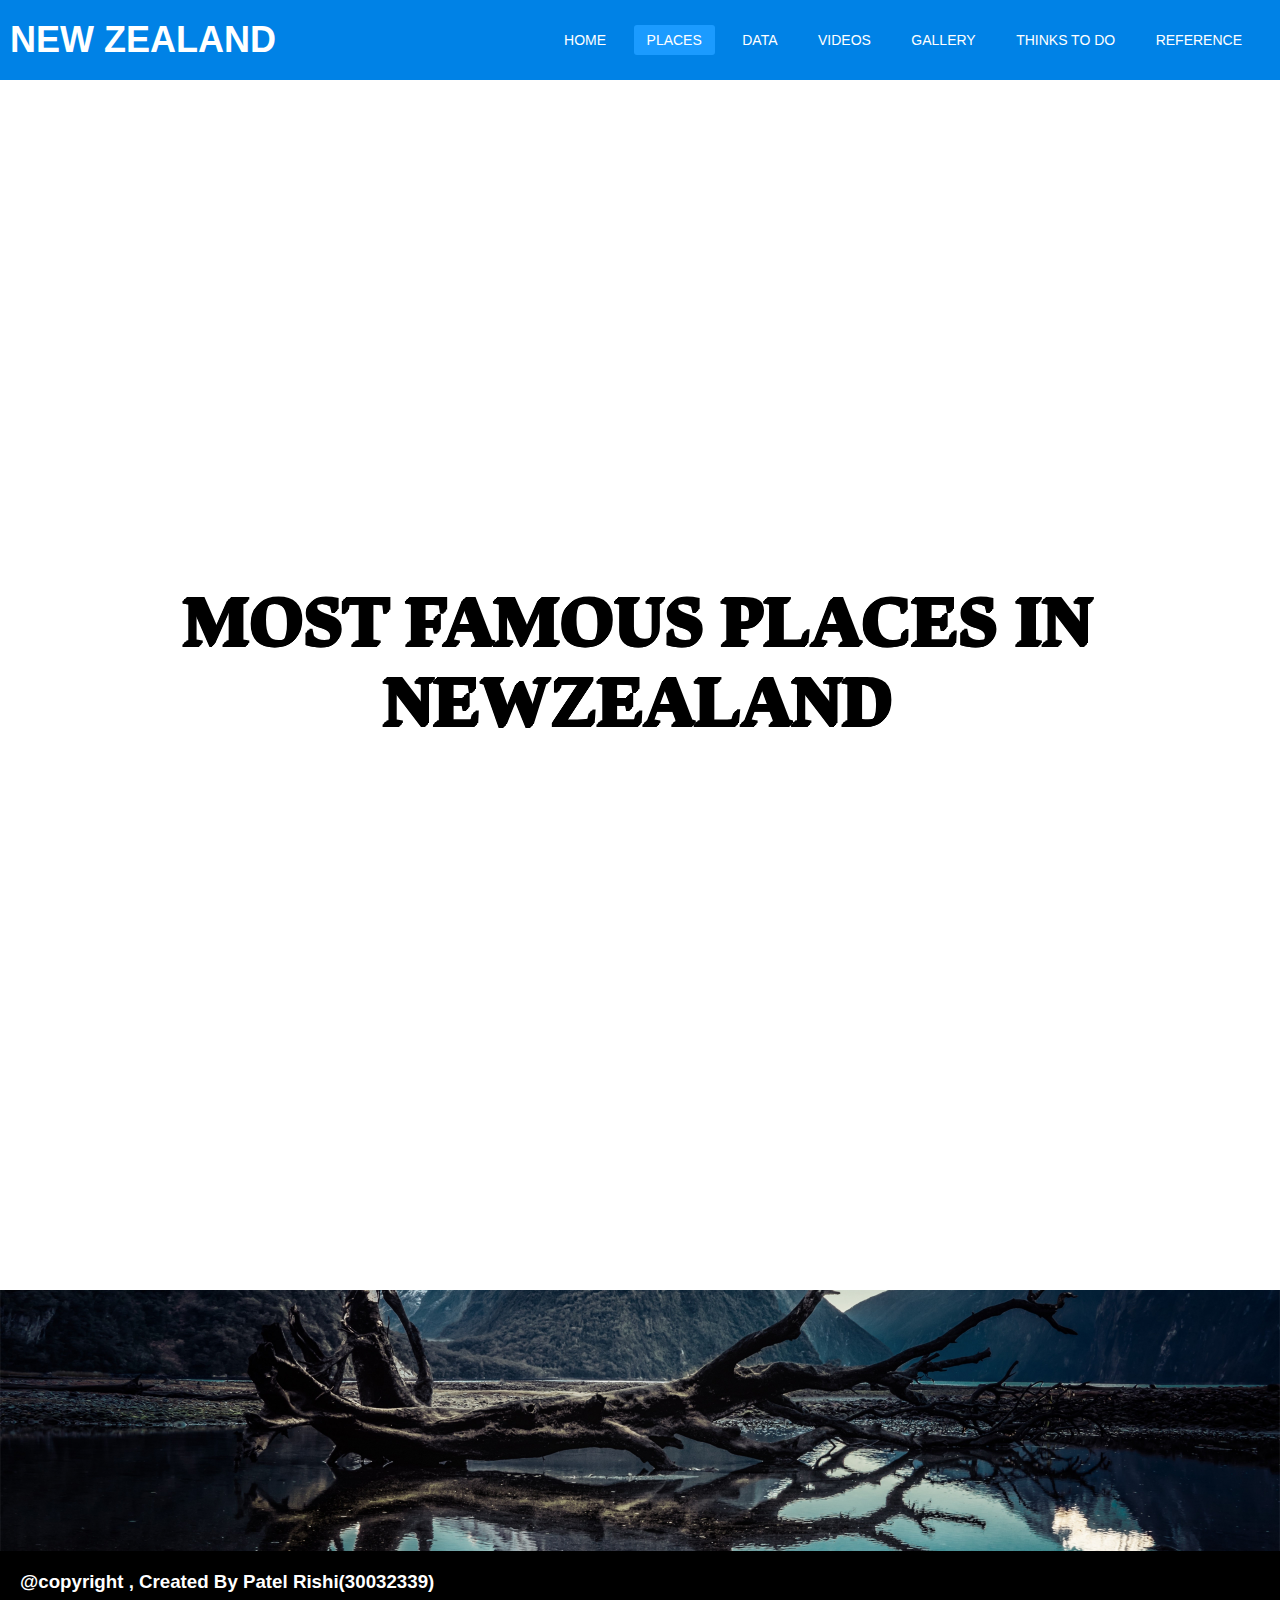
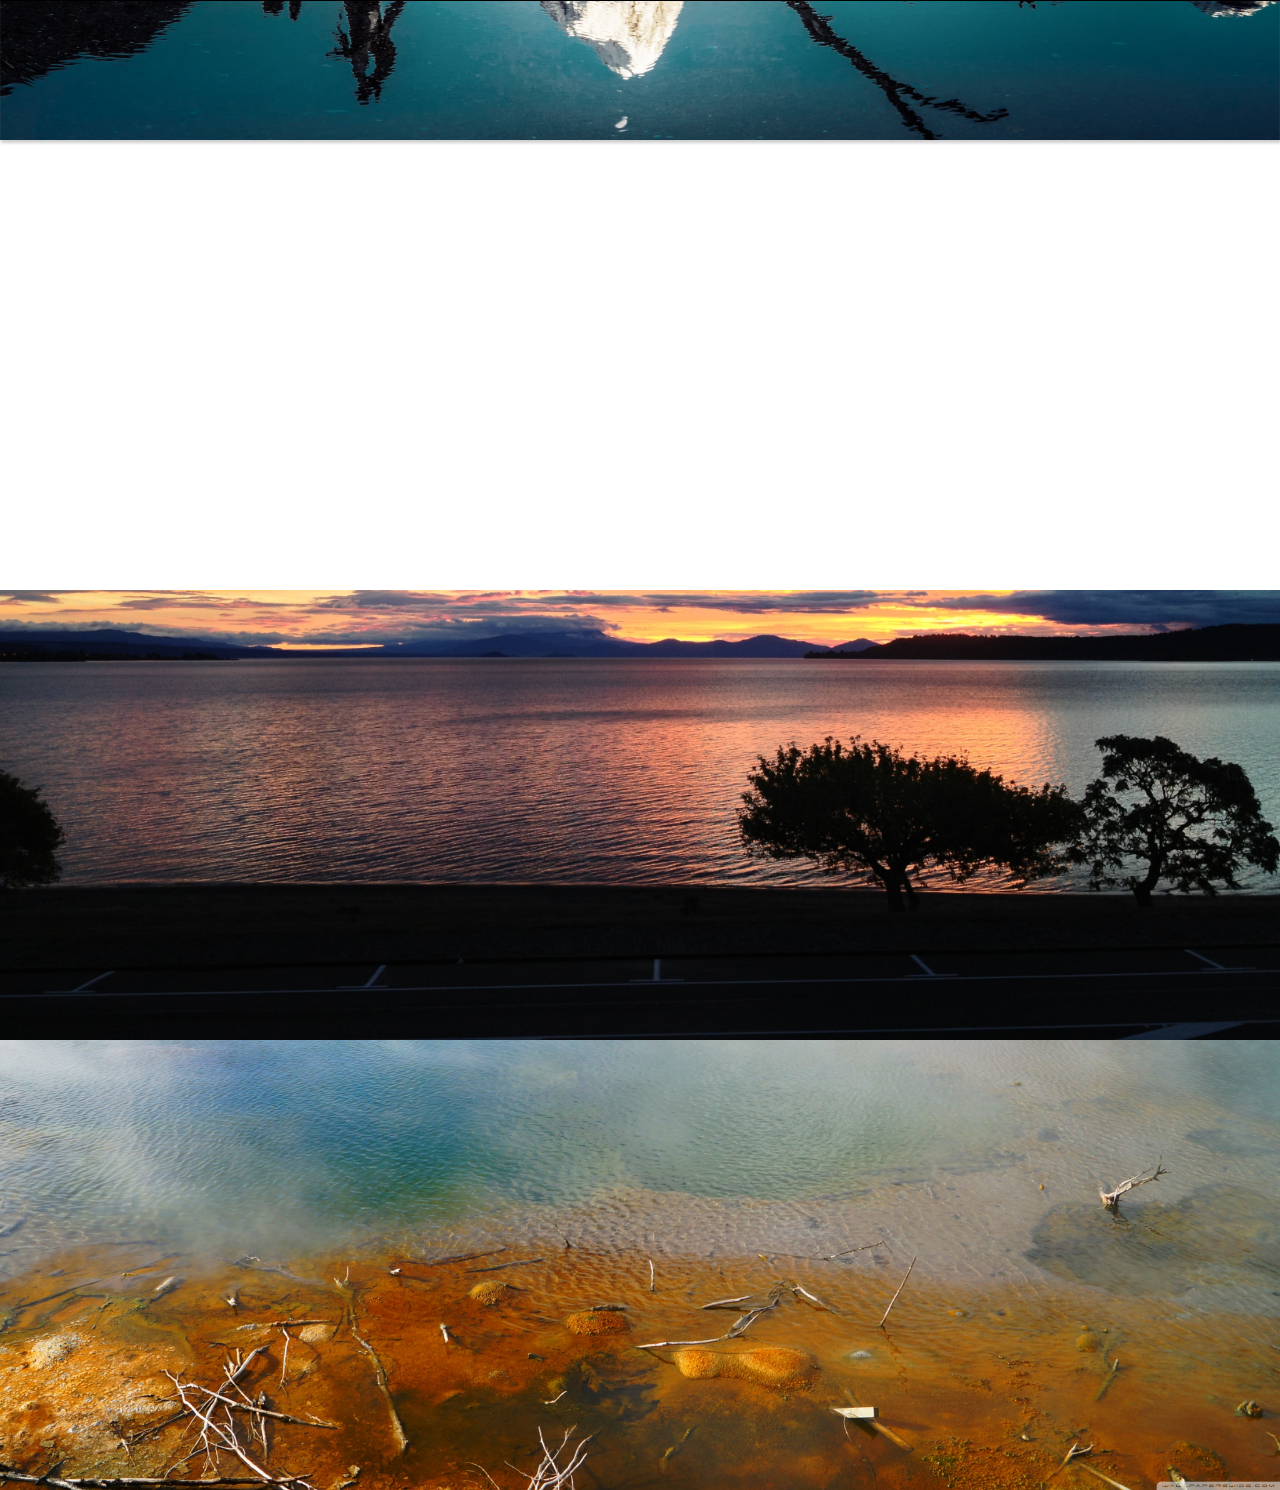
==== about.html @ 1082c2b6 "comimit" ====
<!DOCTYPE html>
<html lang="en">
  <head>
    <meta charset="UTF-8">
    <meta name="viewport" content="width=device-width, initial-scale=1.0">
    <meta http-equiv="X-UA-Compatible" content="ie=edge">
    <title>PLACES</title>
    <script src="https://kit.fontawesome.com/a076d05399.js"></script>
    <link rel="stylesheet" href="css/style.css">
    <link rel="stylesheet" type="text/css" href="https://cdnjs.cloudflare.com/ajax/libs/Swiper/3.4.1/css/swiper.min.css" />
    <link rel="stylesheet" type="text/css" href="https://use.fontawesome.com/releases/v5.0.13/css/all.css" />
    <link rel="stylesheet" href="css/animation.min.css">
    <script src="https://ajax.googleapis.com/ajax/libs/jquery/1.11.0/jquery.min.js"></script>
    <script src="js/parallax.min.js"></script>
  </head>
  <body>
    <nav>
        <input type="checkbox" id="check">
        <label for="check" class="checkbtn">
            <i class="fas  fa-bars"></i>

        </label>
        <label  class="logo">
            NEW ZEALAND</label>
        <ul>
            <li><a href="index.html">HOME</a></li>
            <li><a  class="active" href="about.html">PLACES</a></li>
            <li><a href="csv-button.html">DATA</a></li>
            <li><a   href="video.html">VIDEOS</a></li>
            <li><a href="image.html">GALLERY</a></li>
            <li><a href="thinktodo.html">THINKS TO DO</a></li>
            <li><a href="reference.html">REFERENCE</a></li>
        </ul>
    </nav>
    <section>
        <div class="parallax-window" data-parallax="scroll" data-image-src="https://cn.pling.com/img/3/1/9/7/49e4790e43e3cb6b3326fa8f7922abbafbae.jpg">
        </div>
    </section>
      <div class="heading">
        <h2 class="animated fadeInLeft">MOST FAMOUS PLACES IN NEWZEALAND</h2>
      </div>
    <section class="swiper-container loading ">
          <div class="swiper-wrapper">      
              <div class="swiper-slide slide1">
                <div class="content">
                  <p class="title" data-swiper-parallax="-30%" data-swiper-parallax-scale=".7">Queenstown</p>
                  <span class="caption" data-swiper-parallax="-20%">Queenstown is nestled on the shores of Lake Wakatipu, the longest and third largest lake in New Zealand. It is surrounded by majestic mountains and offers beautiful beaches and crystal clear waters.</span>
                </div>
              </div>
      
              <div class="swiper-slide slide2">
                <div class="content">
                  <p class="title" data-swiper-parallax="-30%" data-swiper-parallax-scale=".7"> Milford Sound</p>
                  <span class="caption" data-swiper-parallax="-20%">Deep within Fiordland National Park lies Milford Sound, New Zealand’s most stunning natural attraction. With its magical combination of mountain peaks, ink-dark waters and superb dramatic forest-clad cliffs, it must be seen to be believed.</span>
                </div>
              </div>
      
              <div class="swiper-slide slide3">
               
                <div class="content">
                  <p class="title" data-swiper-parallax="-30%" data-swiper-parallax-scale=".7">Bay of Islands</p>
                  <span class="caption" data-swiper-parallax="-20%">A three-hour drive north of Auckland, the beautiful Bay of Islands is one of the most popular vacation destinations in the country. More than 144 islands dot the glittering bay, making it a haven for sailing and yachting.</span>
                </div>
              </div>
            
              <div class="swiper-slide slide4">
                <div class="content">
                  <p class="title" data-swiper-parallax="-30%" data-swiper-parallax-scale=".7">Lake Taupo</p>
                  <span class="caption" data-swiper-parallax="-20%">In the center of the North Island and just a few kilometers from glittering Lake Taupo, New Zealand's largest lake, lies Tongariro National Park. A dual World Heritage Site due to its spectacular volcanic features and its importance to the Maori culture.</span>
                </div>
              </div>
      
              <div class="swiper-slide slide5">
                <div class="content">
                  <p class="title" data-swiper-parallax="-30%" data-swiper-parallax-scale=".7">Rotorua</p>
                  <span class="caption" data-swiper-parallax="-20%">On the tumultuous Pacific Ring of Fire, Rotorua is one of the most active geothermal regions in the world. This is a land where the earth speaks. Boiling mud pools, hissing geysers, volcanic craters, and steaming thermal springs betray the forces that birthed much of New Zealand's dramatic topography.</span>
                </div>
              </div>
            </div>
          </section> 
    <footer class="fcopy">
            <h3>@copyright , Created By Patel Rishi(30032339)</h3>
          </footer>
          
<script src="https://cdnjs.cloudflare.com/ajax/libs/Swiper/4.4.1/js/swiper.min.js"></script>
<script>
  let sliderSelector = '.swiper-container',
      options = {
        loop: true,
        speed:800,
        slidesPerView: 2, // or 'auto'
        spaceBetween: 20,
        centeredSlides : true,
        effect: 'coverflow', // 'cube', 'fade', 'coverflow',
        coverflowEffect: {
          rotate: 50, // Slide rotate in degrees
          stretch: 0, // Stretch space between slides (in px)
          depth: 50, // Depth offset in px (slides translate in Z axis)
          modifier: 1, // Effect multipler
          slideShadows : true // Enables slides shadows
        },
        grabCursor: true,
        parallax: true,
        on: {
          imagesReady: function(){
            this.el.classList.remove('loading');
          }
        }
      };
  let mySwiper = new Swiper(sliderSelector, options);
  mySwiper.init();
</script>
</body>

</html>
---- css/style.css ----
/*  */
*{
    padding: 0;
    margin: 0;
    text-decoration: none;
    list-style: none;
    box-sizing: border-box;
}
body{ margin: 0;
    padding: 0;
    font-family: Arial, Helvetica, sans-serif;
}
/* footer */
/*  footer home */
.fhome{
    position: absolute;
    bottom: -200px;
    height: 50px;
    width: 100%;
    background: black;
    color: white;
}
footer h3{
    padding: 20px;
}
/* footer all */
.fcopy{
    height: 50px;
    width: 100%;
    background: black;
    color: white;
}
.rcopy{
    height: 90px;
}
footer h3{
    padding: 20px;
}
/* navigation */
nav{
    background-color:#0082e6;
    height: 80px;
    width: 100%;
    text-align: left;
    position: sticky;
  top:0;
  z-index: 1000;
}
label.logo{
    color: white;
    font-size: 36px;
    line-height: 80px;
    padding: 0 10px;
    font-weight: bold;

}
nav ul{
    float: right;
    margin-right: 20px;
}
nav ul li{
    display: inline-block;
    line-height: 80px;
    margin: 0 5px;
}
nav ul li a{
    color: white;
    font-size: 14px;
    padding: 7px 13px;
    border-radius: 3px;
    text-transform: uppercase;
    
}
a span {
    position: absolute;
    display: block;
    background: black;

}
 a span:nth-child(1)
{
    top: 0;
    left: 0;
    width: 2px;
    height: 100%;
}
a.active,a:hover{
    background: #1b9bff;
    transition: .5s;

}
.checkbtn{
    font-size: 30px;
    color: white;
    float: right;
    line-height: 80px;
    margin-right: 40px;
    cursor: pointer;
    display: none;
}
#check{
    display: none;
}
section{
    width: 100%;
    height: 500px;
}
@media (max-width: 1020px){
    label.logo{
        font-size: 30px;
        padding-left: 10px;
    }
    nav ul li a{
        font-size: 16px;
        
    }
    
}
@media (max-width:996px){
    .checkbtn{
        display: block;
    }
    label.logo{
        font-size: 35px;
    }
    ul{
        position: fixed;
        width: 100%;
        height: 100vh;
        background: #2c3e50;
        top: 80px;
        left: -100%;
        text-align: center;
        transition: all .5s;
    }
    nav ul li {
        display: block;
        margin: 50px 0;
        line-height: 30px;
    }
    nav ul li a{
        font-size: 20px;
    }
    a:hover,a.active{
        background: none;
        color: #0082e6;
    }
    #check:checked ~ ul{
        left: 0;

    }
    h1{
        font-size: 100px;
    }
}
@media (max-width:1021px){
    h1{
        font-size: 70px;
    }
    .colom{
        height: 50%;
    }
}
@media (max-width:561px){
    h1{
        font-size: 60px;
    }
    .colom{
        height: 50%;
    }
}
@media (max-width:478px){
    h1{
        font-size: 50px;
        align-self: auto;
    }
    .colom{
        height: 50%;
    }
    section{
        height: 450px;
    }
}
@media (max-width:400px){
    h1{
        font-size: 45px;
    }
    .colom{
        height: 50%;
    }
    section{
        height: 450px;
    }
}

/* parallax */
.parallax-window {
    min-height: 500px;
    background: transparent;
}
/* mount stuff */
.zoom{
    width: 100%;
    height: 1000px;
    position: relative;
    overflow: hidden;
    background: url(../img/fmount.jpg);
    background-size: cover;
}
.zoom::before{
    content: '';
    position: absolute;
    bottom: 0;
    width: 100%;
    height: 200px;
    z-index: 1000;
    background: linear-gradient(transparent, #fff);
}
.zoom #layer1{
    position: absolute;
    left: 40%;
    width: 100%;
    transform: translateX(-50%);
    z-index: 10;
}
.zoom #layer2{
    position: absolute;
    right: 0;
    width: 100%;
    z-index: 9;
}

.zoom #text{
    position: absolute;
    right: 0;
    width: 100%;
    transform: translateY(50%);
}   
/* main css */
.bg{
    width: 100%;
    height:80vh;
    background: white;
    background-repeat: no-repeat;
    background-size: cover;
    display: flex;
    position: relative;
    justify-content: center;
    align-items: center;
}

.foot{

  width: 100%;
  overflow: auto;
  height: 100%;
  margin-bottom: -100px;
}
/* last */
.containerl{
    margin: 100px auto;
    display: flex;
    position: absolute;
    flex-wrap: wrap;
    justify-content: space-around;
}
.card{
    position: relative;
    margin: 20px 0;
    width: 300px;
    height: 410px;
    margin: 20px;
    background: #fff;
    transform-style: preserve-3d;
    transform: perspective(2000px);
    transition: 1s;
    box-shadow: inset 300px 0 50px rgba(0,0,0,.5);
}
.card:hover{
    z-index: 1000;
    transform: perspective(2000px) rotate(-10deg);
    box-shadow: inset 20px 0 50px rgba(0,0,0,.5);
}
.card .imgBox{
    position: relative;
    width: 100%;
    height: 100%;
    border: 1px solid #000;
    box-sizing: border-box;
    transform-origin: left;
    z-index: 1;
    transition: 1s;
}
.card:hover .imgBox{
    transform: rotateY(-135deg);
}
.card .imgBox .img{
    position: absolute;
    top: 0;
    left: 0;
    width: 100%;
    height: 100%;
    object-fit: cover;
}
.imgBox img{
    height: 410px;
    width: 300px;
}
.card .details{
    position: absolute;
    top: 0;
    left: 0;
    box-sizing: border-box;
    padding: 20px;
}

.hed{
    position: absolute;
    top: 0;
    font-size: 30px;
    text-align: center;
    font-family:Comic Sans MS, Comic Sans, cursive;
    color: cornflowerblue;
    height: 100px;
    width: 100%;
}
.tit{
    color: crimson;
}
/* about page */

    .heading h2{
        grid-area: header;
        /* background: blue; */
        text-align: center;
        font-family: Georgia, 'Times New Roman', Times, serif;
    
        color: black;
        font-size: 70px;
        padding-bottom: 100PX;
        text-shadow: -1px 1px 0 #000,
        -1.5px 1.5px 0 #000,
        -1.7px 1.7px 0 #000,
        -2px 2px 0 #000,
        -2.2px 2.2px 0 #000,
        -2.5px 2.5px 0 #000,
        -2.9px 2.9px 0 #000,
        -3.5px 3.5px 0 #000,
        -4px 4px 0 #000
        ;
    
    }
    
  .swiper-container {
    
    width: 100%;
    height: 79vh;
    transition: opacity .6s ease;
  }
  .swiper-container.swiper-container-coverflow {
    padding-top: 2%;
  }
  .swiper-slide {
    background-position: bottom;
    background-size: cover;
    height: 50vh !important;
    box-shadow: 1px 3px 3px rgba(0,0,0,0.2);
  }
  .swiper-slide .content {
    position: absolute;
    top: 40%;
    left: 0;
    width: 40%;
    padding-left: 5%;
    color: #fff;
  }
  .swiper-slide .content .title {
    font-size: 2em;
    font-weight: bold;
    margin-bottom: 20px;
  }
  .swiper-slide .content .caption {
    display: block;
    font-size: 13px;
    line-height: 1.4;
  }
  
  .slide1 {
    background-image: url("/img/img1.jpg");
  }
  .slide2 {
    background-image: url("/img/img2.jpg");
  }
  .slide3 {
    background-image: url("https://www.visitboi.co.nz/wp-content/uploads/2018/03/science-vibe.jpg");
  }
  .slide4 {
    background-image: url("/img/img4.jpg");
  }
  .slide5 {
    background-image: url("/img/img5.jpg");
  }
  .swiper-slide::after {
    content:"";
    background-image: inherit;
    background-position: bottom;
    background-size: cover;
    transform:  scaleY(-1);
    width: inherit;
    height:40%;
    position: absolute;
    bottom: -41%;
    opacity: 0.4;
  }
  .swiper-slide::before {
    z-index: 1;
    content:"";
    width: inherit;
    height:42%;
    position: absolute;
    bottom: -42%;
    background: linear-gradient(to bottom, rgba(255, 255, 255, 0.5), #fff);
  
  }
  /* data css */
  .databtn{
    color: black;
    font-size: 20px;
    padding: 10px;
    text-decoration: none;
    box-sizing: border-box;
    background: linear-gradient(90deg, #03a9f4, #f441a5,#ffeb3b,#03a9f4);
    background-size: 400%;
    border-radius: 30px;
    z-index: 1;
    align-items: center;
    }
    .databtn:hover{
    animation: dataanimate 8s linear infinite;
    }

    @keyframes dataanimate 
    {
        0%
    {
        background-position: 0%;
    }
    
    100%
    {
        background-position: 400%;
    }
    }
    .databtn::before
    {
    position: absolute;
    top: -5px;
    left: -5px;
    right: -5px;
    bottom: -5px;
    z-index: -1;
    background: linear-gradient(90deg, #03a9f4, #f441a5,#ffeb3b,#03a9f4);
    background-size: 400%;
    border-radius: 30px;
    filter: blur(20px);
    }

     table {
                border-collapse: collapse;
                border: 2px black solid;
                font: 13px sans-serif;
                width: 50%;  
                margin-left: auto;
                margin-right:auto;
                color: #101080; 
                                          
            }
            th{
                background-color: red;
            }


     td {
                border: 1px black solid;
                padding: 10px;
                height:20px;
                }
                
    tr {
                text-align:center;
                padding: 10px;
                background-color: whitesmoke;
                }
                              	
    .datatext { 
        text-align:center;
        color: brown;
        /* background: black; */
	    }
        tr:nth-child(even) {background-color:lightblue;}

    .databutton_container {
        width: 100%;
        text-align: center;
    }
    
    /* video page */
    .videobg{
        width: 100%;
        height: auto;
    }
    .videogrid-container{
        display: grid;
        grid-template-columns: 1fr 1fr;
        grid-auto-rows: minmax(100px, auto);
        grid-gap: 1em;
      }
      .videogrid-container > div {
        background-color: rgb(255, 255,255);
        text-align: center;
        padding: 1em;
        /* font-size: 30px; */
      }
      .vheadder{
        /* background-color: red; */
          /* align-items: stretch; */
          /* padding: 400px; */
          grid-column: 1/3;
          /* height: 20%; */
      }
      .vheadder h2{
          transform: translateY(-50%);
          margin: 0;
          padding-top: 20px;
          color: #ddd;
          font-size: 5em;
          font-family: sans-serif;
          background: transparent;

      }
      .vheadder h2 span{
          display: inline-block;
          animation: videoanimate 1s linear forwards;
      }
      .vheadder h2 span:nth-child(1)
      {
          animation-delay: .5s;
      }
      .vheadder h2 span:nth-child(2)
      {
          animation-delay: 1s;
      }
      .vheadder h2 span:nth-child(3)
      {
          animation-delay: 1.4s;
      }
      .vheadder h2 span:nth-child(4)
      {
          animation-delay: 1.8s;
      }
      .vheadder h2 span:nth-child(5)
      {
          animation-delay: 2.1s;
      }
      .vheadder h2 span:nth-child(6)
      {
          animation-delay: 2.5s;
      }
      .vheadder h2 span:nth-child(7)
      {
          animation-delay: 2.9s;
      }
      .vheadder h2 span:nth-child(8)
      {
          animation-delay: 3.3s;
      }
      .vheadder h2 span:nth-child(9)
      {
          animation-delay: 3.6s;
      }
      .vheadder h2 span:nth-child(10)
      {
          animation-delay: 3.9s;
      }
      .vheadder h2 span:nth-child(11)
      {
          animation-delay: 4.2s;
      }
      .vheadder h2 span:nth-child(12)
      {
          animation-delay: 4.4s;
      }
      .vheadder h2 span:nth-child(13)
      {
          animation-delay: 4.7s;
      }
      @keyframes videoanimate{
          0%{
              opacity: 0;
              transform: rotateY(90deg);
              filter: blur(10px);
          }
           100%{
              opacity: 1;
              transform: rotateY(0deg);
              filter: blur(0);
          }
      }
      /* image page */
      .imagecontainer{
          width: 100%;
      }
      .imagefc{
        height: 120px;
        width: 100%;
        /* background-color: #8c795d; */
    }
    .imagehd{
        padding-top: 10px;
        text-align: center;
        color: rgba(0, 0, 0, 0.0);
        background-image: url(/img/color1.png);
        background-repeat: repeat-x;
        -webkit-background-clip:text;
        animation: imageanimate 15s linear infinite;
    
        font-size: 80px;
    }

@keyframes imageanimate{
    0%{
        background-position :left 0px top 10px;
    }
     40%{
        background-position :left 800px top 10px;
    }
}

.wrapper {
	position: relative;
	max-width: 840px;
	width: 100%;
	padding: 0 50px;
	margin: 0 auto;
}
/* Slicebox Style */
.sb-slider {
	margin: 10px auto;
	position: relative;
	overflow: hidden;
	width: 100%;
	list-style-type: none;
	padding: 0;
}

.sb-slider li {
	margin: 0;
	padding: 0;
	display: none;
}

.sb-slider li > a {
	outline: none;
}

.sb-slider li > a img {
	border: none;
}

.sb-slider img {
	max-width: 100%;
	height: 500px;
	display: block;
}

.sb-description {
	padding: 20px;
	bottom: 10px;
	left: 10px;
	right: 10px;
	z-index: 1000;
	position: absolute;
	background: #CBBFAE;
	background: rgba(190,176,155, 0.4);
	border-left: 4px solid rgba(255,255,255,0.7);
	-ms-filter:"progid:DXImageTransform.Microsoft.Alpha(Opacity=0)";
	filter: alpha(opacity=0);	
	opacity: 0;
	color: #fff;

	-webkit-transition: all 200ms;
	-moz-transition: all 200ms;
	-o-transition: all 200ms;
	-ms-transition: all 200ms;
	transition: all 200ms;
}

.sb-slider li.sb-current .sb-description {
	-ms-filter:"progid:DXImageTransform.Microsoft.Alpha(Opacity=80)";
	filter: alpha(opacity=80);	
	opacity: 1;
}

.sb-slider li.sb-current .sb-description:hover {
	-ms-filter:"progid:DXImageTransform.Microsoft.Alpha(Opacity=99)";
	filter: alpha(opacity=99);	
	background: rgba(190,176,155, 0.7);
}

.sb-perspective {
	position: relative;
}

.sb-perspective > div {
	position: absolute;

	-webkit-transform-style: preserve-3d;
	-moz-transform-style: preserve-3d;
	-o-transform-style: preserve-3d;
	-ms-transform-style: preserve-3d;
	transform-style: preserve-3d;

	-webkit-backface-visibility : hidden;
	-moz-backface-visibility : hidden;
	-o-backface-visibility : hidden;
	-ms-backface-visibility : hidden;
	backface-visibility : hidden;
}

.sb-side {
	margin: 0;
	display: block;
	position: absolute;

	-moz-backface-visibility : hidden;

	-webkit-transform-style: preserve-3d;
	-moz-transform-style: preserve-3d;
	-o-transform-style: preserve-3d;
	-ms-transform-style: preserve-3d;
	transform-style: preserve-3d;
}

.shadow {
	width: 100%;
	height: 168px;
	position: relative;
	margin-top: -110px;
	background: transparent url(/img/shadow.png) no-repeat bottom center;
	background-size: 100% 100%; /* stretches it */
	z-index: -1;
	display: none;
}

.sb-description h3 {
	font-size: 20px;
	text-shadow: 1px 1px 1px rgba(0,0,0,0.3);
}

.sb-description h3 a {
	color: #4a3c27;
	text-shadow: 0 1px 1px rgba(255,255,255,0.5);
}

.nav-arrows {
	display: none;
}

.nav-arrows a {
	width: 42px;
	height: 42px;
	background: black url(/img/nav.png) no-repeat top left;
	position: absolute;
	top: 50%;
	left: 2px;
	text-indent: -9000px;
	cursor: pointer;
	margin-top: -21px;
	opacity: 0.9;
	border-radius: 50%;
	box-shadow: 0 1px 1px rgba(255,255,255,0.8);
}

.nav-arrows a:first-child{
	left: auto;
	right: 2px;
	background-position: top right;
}

.nav-arrows a:hover {
	opacity: 1;
}

.nav-dots {
	text-align: center;
	position: absolute;
	bottom: -5px;
	height: 30px;
	width: 100%;
	left: 0;
	display: none;
}

.nav-dots span {
	display: inline-block;
	width: 16px;
	height: 16px;
	border-radius: 50%;
	margin: 3px;
	background: #cbbfae;
	cursor: pointer;
	box-shadow: 
		0 1px 1px rgba(255,255,255,0.6), 
		inset 0 1px 1px rgba(0,0,0,0.1);
}

.nav-dots span.nav-dot-current {
	box-shadow: 
		0 1px 1px rgba(255,255,255,0.6), 
		inset 0 1px 1px rgba(0,0,0,0.1), 
		inset 0 0 0 3px #cbbfae,
		inset 0 0 0 8px #fff;
}

.nav-options {
	width: 70px;
	height: 30px;
	position: absolute;
	right: 70px;
	bottom: 0px;
	display: none;
}

.nav-options span {
	width: 30px;
	height: 30px;
	background: #cbbfae url(/img/options.png) no-repeat top left;
	text-indent: -9000px;
	cursor: pointer;
	opacity: 0.7;
	display: inline-block;
	border-radius: 50%;
}

.nav-options span:first-child{
	background-position: -30px 0px;
	margin-right: 3px;
}

.nav-options span:hover {
	opacity: 1;
}
/* thinktodo page */
.s1t{
    float: left;
    background-color: #03a9f4;
}
.s2t{
    float: left;
    background-color: #f441a5;
}
 .s1t img{
     height: 300px;
     width: 500px;
 }
 .fvideo img{
     height: 300px;
     width: 500px;
     border-radius: 25px;
 }
 .fvideo p{
     font-family:Comic Sans MS, Comic Sans, cursive;
     font-size: 1.2em;
     color: brown;
     text-align: justify;
     padding-left: 50px;
     padding-right: 100px;
 }
 .fvideo h1{
     color: red;
     font-size: 2em;
 }
/* refrence page */
/*  */

.home{
    clear: both;
    text-align: center;
    /* padding-ri: 400px; */
    align-items: center;
    /* padding-right: 20px; */
    padding-top: 50px;
    width: 100%;
    /* background: green; */
}
.home h2{
    font-size: 40px;
    color: red;
    font-family: Comic Sans MS, Comic Sans, cursive;
}
.home img{
    padding: 50px;
    width: 600px;
    height: 400px;
}

.about{
    clear: both;
    text-align: center;
    align-items: center;
    padding-top: 50px;
    width: 100%;
}
.about h2{
    font-size: 40px;
    color: red;
    font-family: Comic Sans MS, Comic Sans, cursive;
}
.about img{
    padding: 50px;
    width: 600px;
    height: 400px;
}

.refvideos{
    clear: both;
    text-align: center;
    align-items: center;
    padding-top: 50px;
    width: 100%;
}
.refvideos h2{
    font-size: 40px;
    color: red;
    font-family: Comic Sans MS, Comic Sans, cursive;
}
.refvideos img{
    padding: 50px;
    width: 600px;
    height: 400px;
}

.refthinktodo{
    clear: both;
    text-align: center;
    /* padding-ri: 400px; */
    align-items: center;
    /* padding-right: 20px; */
    padding-top: 50px;
    width: 100%;
    /* background: green; */
}
.refthinktodo h2{
    font-size: 40px;
    color: red;
    font-family: Comic Sans MS, Comic Sans, cursive;
}
.refthinktodo img{
    padding: 50px;
    width: 600px;
    height: 400px;
}

.last{
    clear: both;
    text-align: center;
    /* padding-ri: 400px; */
    align-items: center;
    /* padding-right: 20px; */
    padding-top: 50px;
    width: 100%;
    /* background: green; */
}
.last h2{
    font-size: 40px;
    color: red;
    font-family: Comic Sans MS, Comic Sans, cursive;
}
.refebg img{
    padding: 50px;
    width: 600px;
    height: 400px;
}
.refebg{
    width: 100%;
    height:auto;
    background: white;
    background-repeat: no-repeat;
    background-size: cover;
    /* display: flex; */
    position: relative;
    justify-content: center;
    align-items: center;
}
.referenceimage{
    clear: both;
    text-align: center;
    align-items: center;
    padding-top: 50px;
    width: 100%;
}
.referenceimage h2{
    font-size: 40px;
    color: red;
    font-family: Comic Sans MS, Comic Sans, cursive;
}
.referenceimage img{
    padding: 50px;
    width: 600px;
    height: 400px;
}
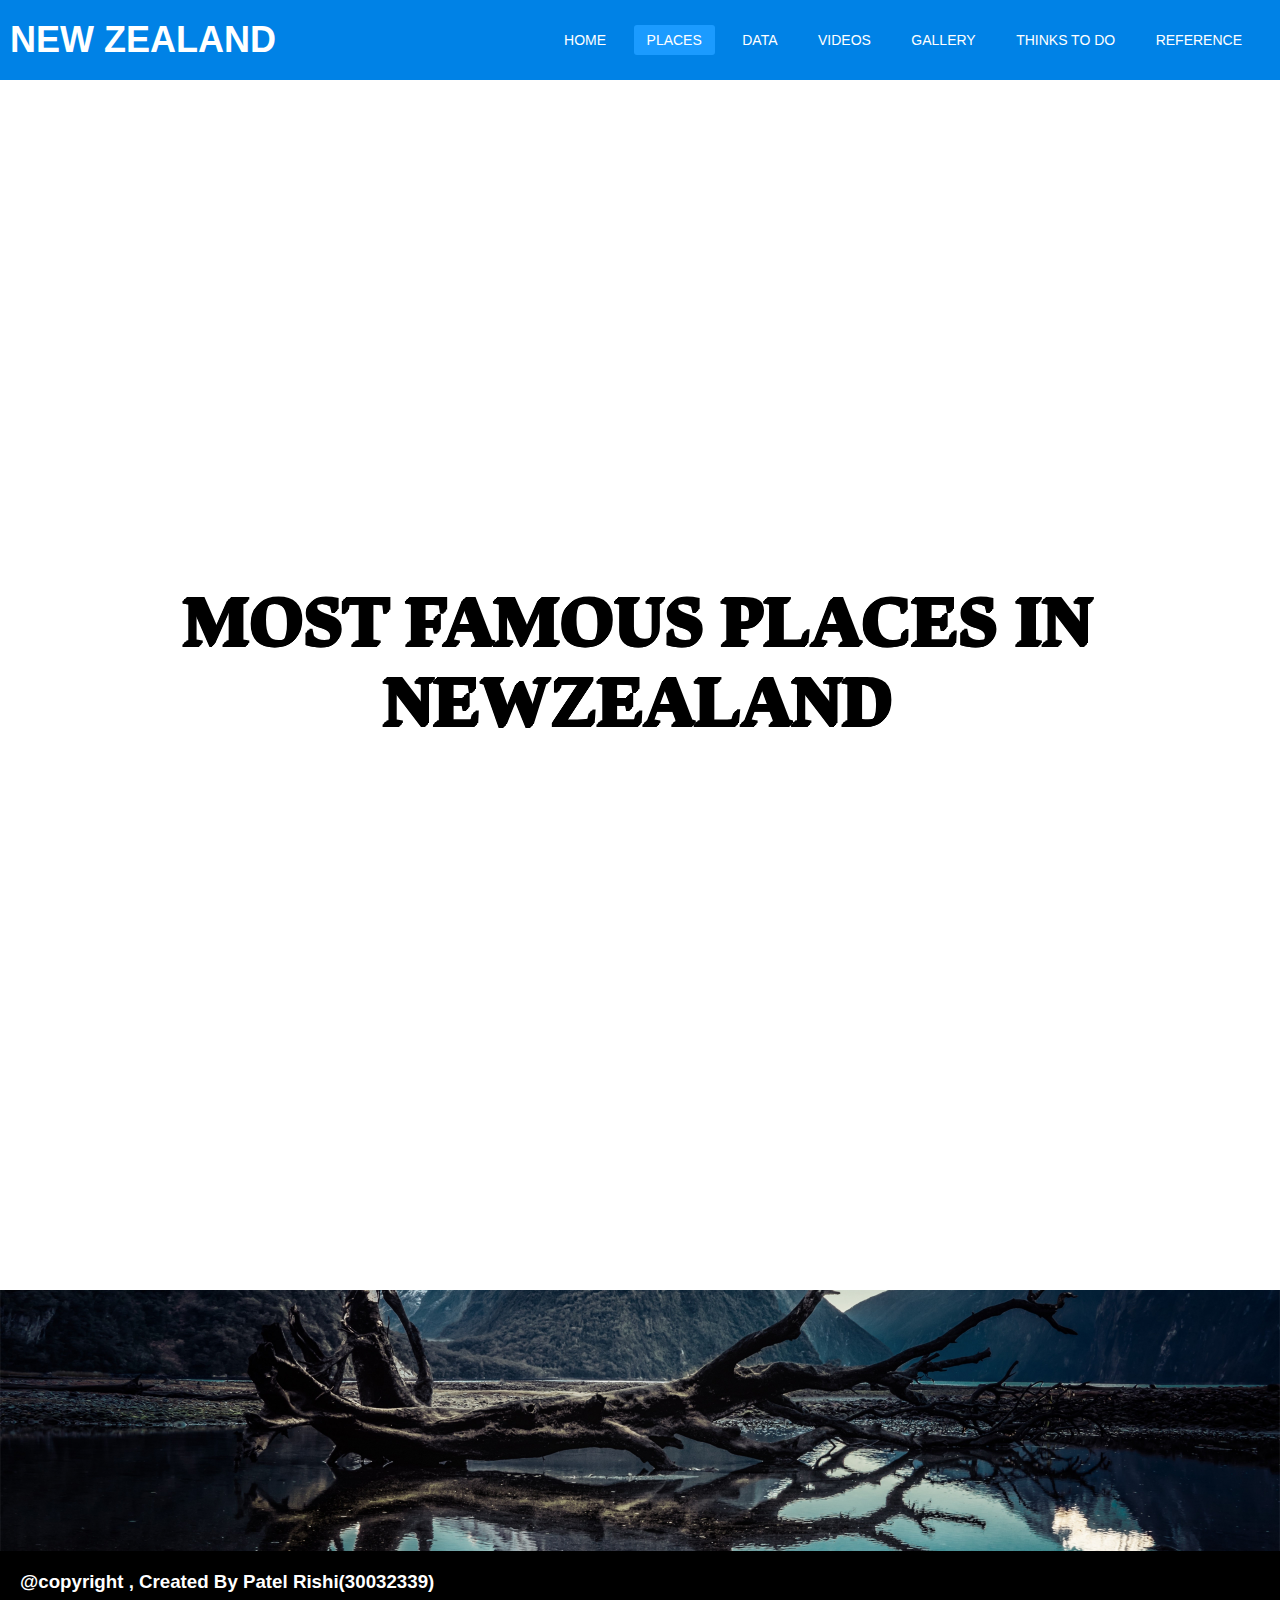
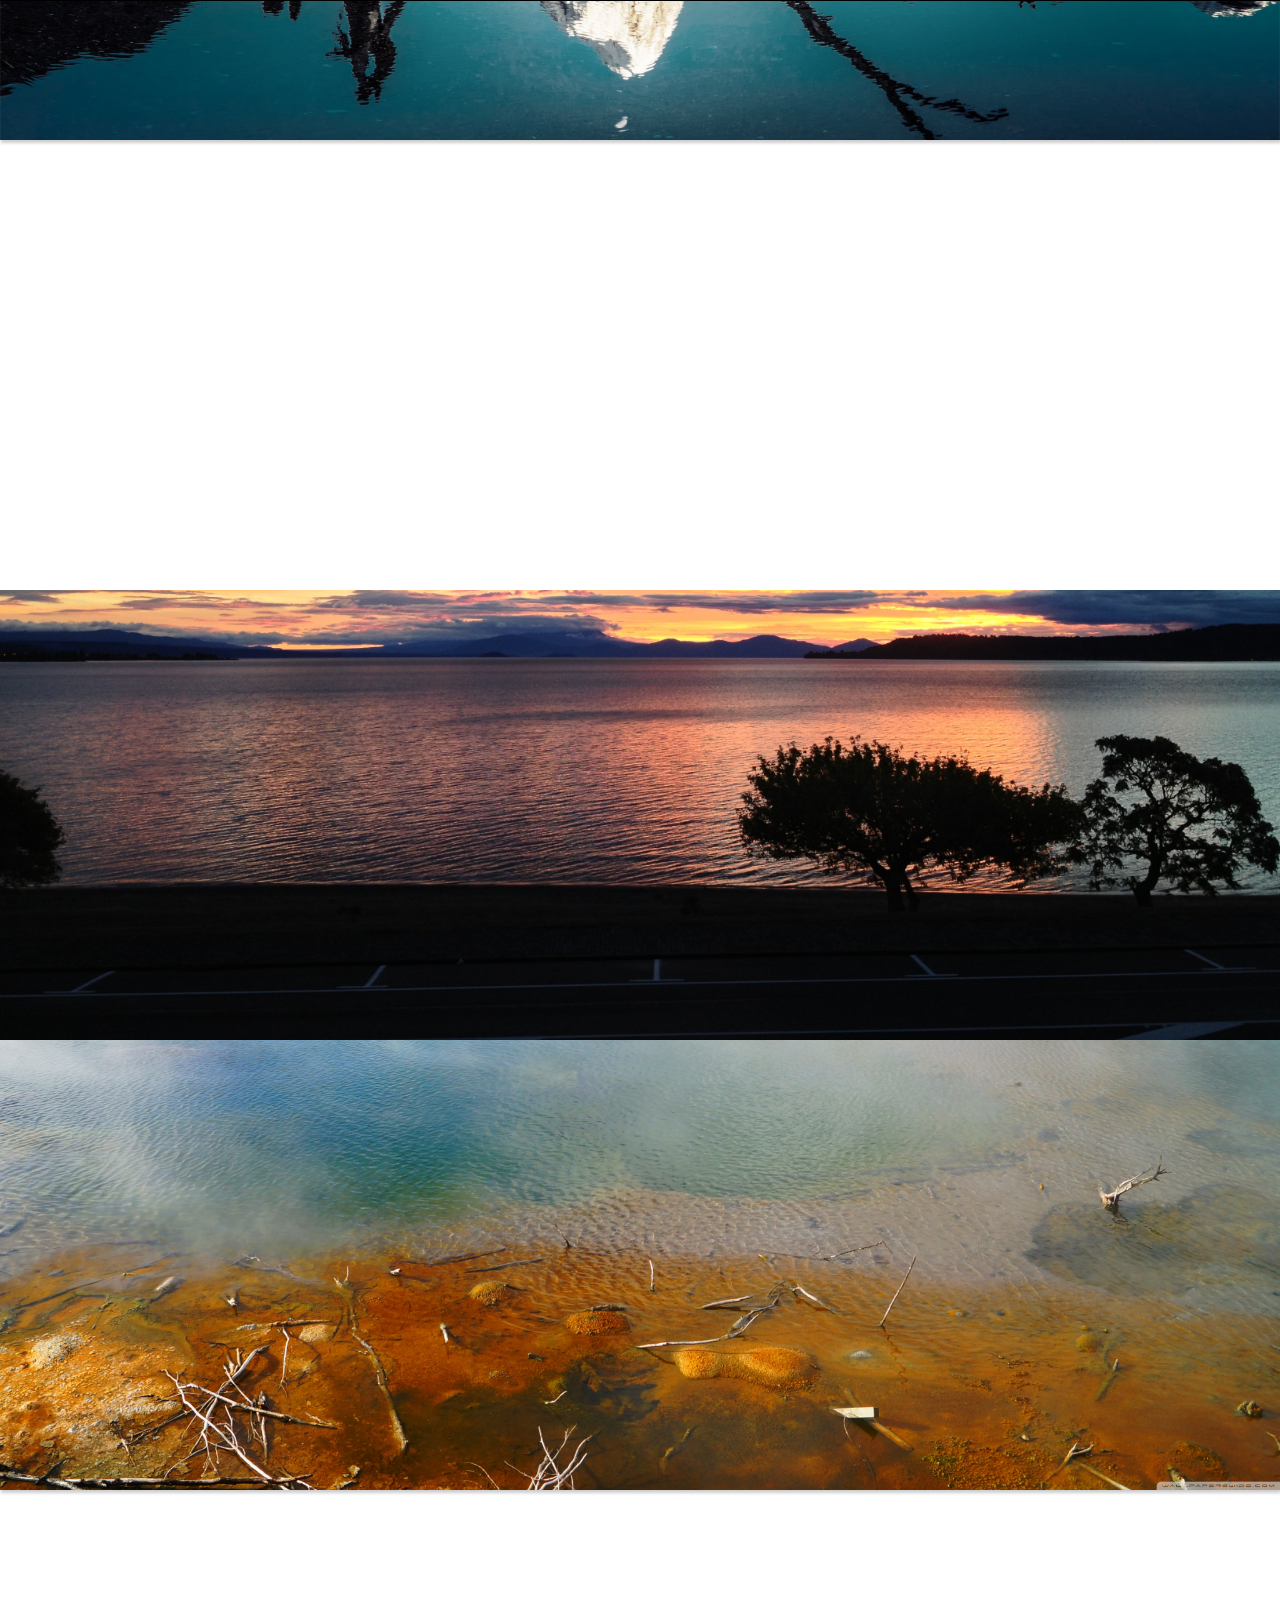
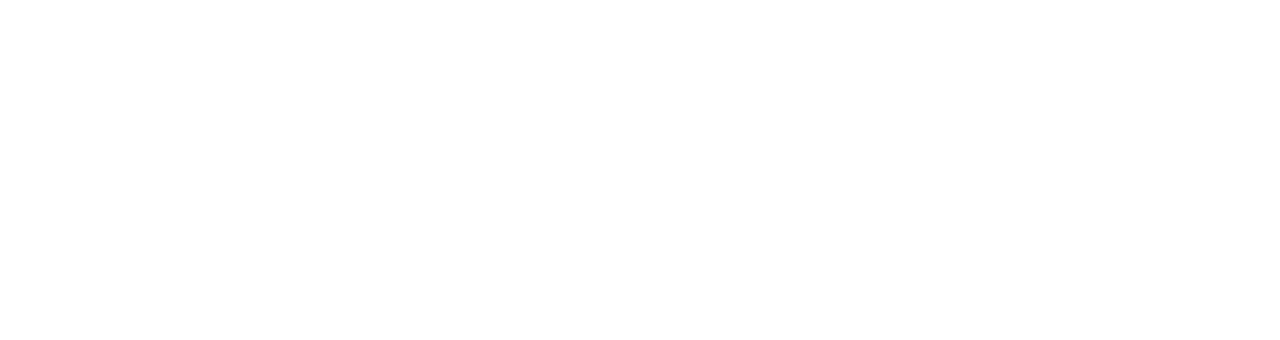
==== commit 772c9cbb: "last commit" ====
--- a/about.html
+++ b/about.html
@@ -76,6 +76,14 @@
                   <span class="caption" data-swiper-parallax="-20%">On the tumultuous Pacific Ring of Fire, Rotorua is one of the most active geothermal regions in the world. This is a land where the earth speaks. Boiling mud pools, hissing geysers, volcanic craters, and steaming thermal springs betray the forces that birthed much of New Zealand's dramatic topography.</span>
                 </div>
               </div>
+              <div class="swiper-slide slide6">
+                <div class="content">
+                  <p class="title" data-swiper-parallax="-30%" data-swiper-parallax-scale=".7">Kaikoura</p>
+                  <span class="caption" data-swiper-parallax="-20%">Birders, wildlife enthusiasts, and seafood aficionados will love the charming coastal village of Kaikoura. Tucked between the Seaward Kaikoura Range and the Pacific Ocean, Kaikoura offers excellent coastal hikes and popular whale watching tours. </span>
+                </div>
+              </div>
+
+
             </div>
           </section> 
     <footer class="fcopy">
--- a/css/style.css
+++ b/css/style.css
@@ -44,8 +44,8 @@
     width: 100%;
     text-align: left;
     position: sticky;
-  top:0;
-  z-index: 1000;
+    top:0;
+    z-index: 1000;
 }
 label.logo{
     color: white;
@@ -332,10 +332,8 @@
 
     .heading h2{
         grid-area: header;
-        /* background: blue; */
         text-align: center;
         font-family: Georgia, 'Times New Roman', Times, serif;
-    
         color: black;
         font-size: 70px;
         padding-bottom: 100PX;
@@ -400,6 +398,9 @@
   }
   .slide5 {
     background-image: url("/img/img5.jpg");
+  }
+  .slide6{
+      background-image: url("http://www.hickerphoto.com/images/1024/kaikoura-pictures_15155.jpg");
   }
   .swiper-slide::after {
     content:"";
@@ -496,7 +497,6 @@
     .datatext { 
         text-align:center;
         color: brown;
-        /* background: black; */
 	    }
         tr:nth-child(even) {background-color:lightblue;}
 
@@ -520,14 +520,9 @@
         background-color: rgb(255, 255,255);
         text-align: center;
         padding: 1em;
-        /* font-size: 30px; */
       }
       .vheadder{
-        /* background-color: red; */
-          /* align-items: stretch; */
-          /* padding: 400px; */
           grid-column: 1/3;
-          /* height: 20%; */
       }
       .vheadder h2{
           transform: translateY(-50%);
@@ -614,7 +609,6 @@
       .imagefc{
         height: 120px;
         width: 100%;
-        /* background-color: #8c795d; */
     }
     .imagehd{
         padding-top: 10px;
@@ -887,12 +881,9 @@
 .home{
     clear: both;
     text-align: center;
-    /* padding-ri: 400px; */
     align-items: center;
-    /* padding-right: 20px; */
     padding-top: 50px;
     width: 100%;
-    /* background: green; */
 }
 .home h2{
     font-size: 40px;
@@ -944,12 +935,9 @@
 .refthinktodo{
     clear: both;
     text-align: center;
-    /* padding-ri: 400px; */
     align-items: center;
-    /* padding-right: 20px; */
     padding-top: 50px;
     width: 100%;
-    /* background: green; */
 }
 .refthinktodo h2{
     font-size: 40px;
@@ -965,12 +953,9 @@
 .last{
     clear: both;
     text-align: center;
-    /* padding-ri: 400px; */
     align-items: center;
-    /* padding-right: 20px; */
     padding-top: 50px;
     width: 100%;
-    /* background: green; */
 }
 .last h2{
     font-size: 40px;
@@ -988,7 +973,6 @@
     background: white;
     background-repeat: no-repeat;
     background-size: cover;
-    /* display: flex; */
     position: relative;
     justify-content: center;
     align-items: center;
